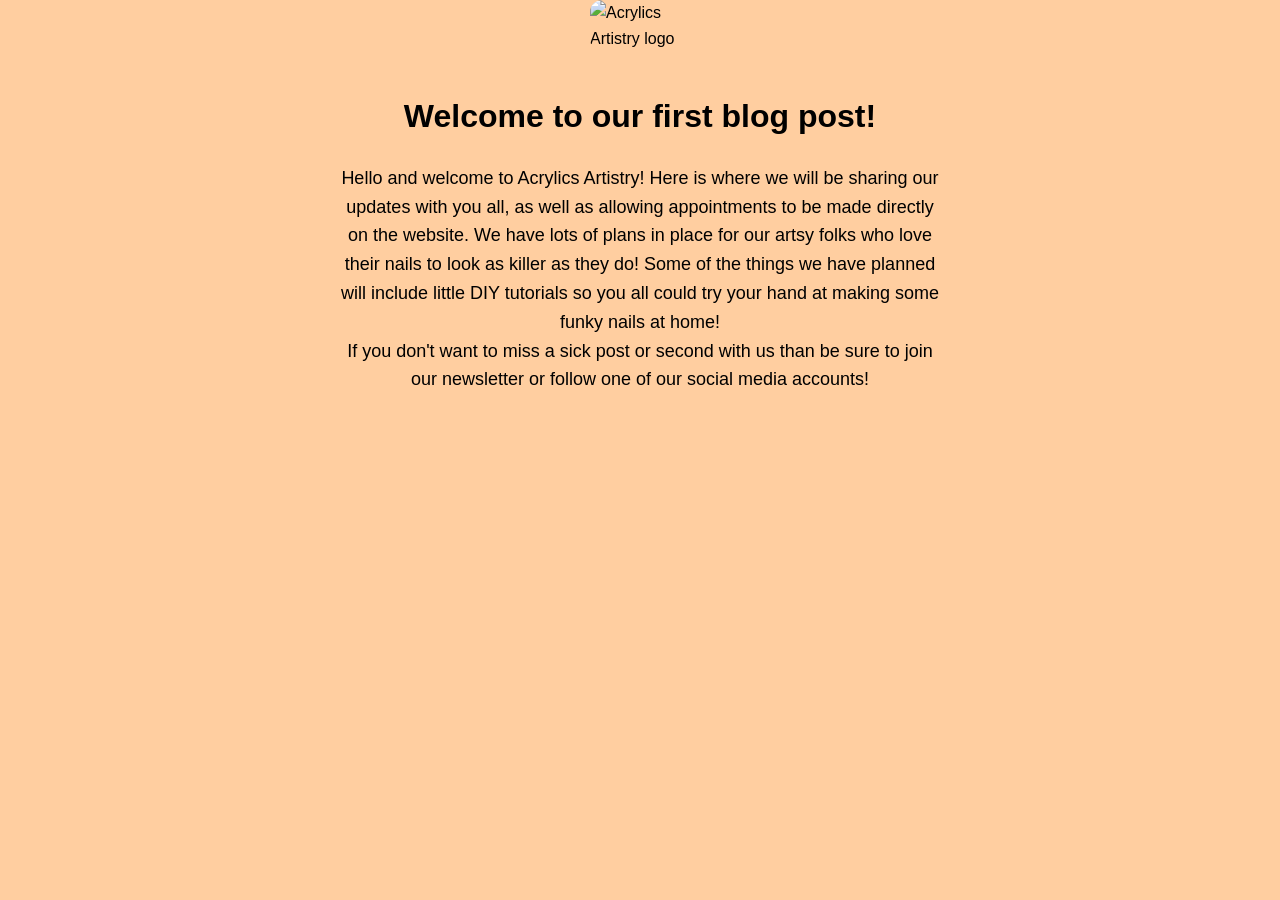
==== blog-1.html @ 87546831 "Add files via upload" ====
<!DOCTYPE html>
<html lang="en">
<head>
 <meta charset="UTF-8">
 <meta name="viewport" content="width=device-width, initialscale=1.0">
 <title>Acrylics Artistry | Love Art, Live Art, Be Art</title>
 <meta name="description" content="Acrylics Artistry is a nail art salon that creates the nails of your dreams! Live your authentic self.No matter the style or vision, we'll bring it to life through your nails!">
 <meta name="keywords" content="nail art, fashion, beauty, nails, custom art">
 <meta name="author" content="Acrylics Artistry">
 <link rel="stylesheet" href="style.css">
</head>
<body>
    <header class="hero">
 <img src="images/acrylics-artistry-logo-transparent.png" alt="Acrylics Artistry logo" class="hero-image">
 </header>
    <h1>Welcome to our first blog post!</h1>
    <p>Hello and welcome to Acrylics Artistry! Here is where we will be sharing our updates with you all, as well as allowing appointments to be made directly on the website. We have lots of plans in place for our artsy folks who love their nails to look as killer as they do! Some of the things we have planned will include little DIY tutorials so you all could try your hand at making some funky nails at home!<br> If you don't want to miss a sick post or second with us than be sure to join our newsletter or follow one of our social media accounts!</p>
    </body>
    </html>
---- style.css ----
/* ===== Global Styles ===== */
body {
 font-family: 'Franklin Gothic Medium', 'Arial Narrow', Arial, sans-serif, sans-serif;
 margin: 0;
 padding: 0;
 background-color: #ffcea0;
 color: #000000;
 line-height: 1.6;
}
/* ===== Header / Hero Section ===== */
h1 {
 text-align: center;
 margin-top: 40px;
 font-size: 32px;
}
p {
 text-align: center;
 max-width: 600px;
 margin: 10px auto;
 font-size: 18px;
}
.hero-image {
 width: 100%;
 max-width: 100px;
 height: auto;
 border-radius: 12px;
 display: block;
 margin: 0 auto;
}
/* ===== Social Icons ===== */
.social-icons {
 text-align: center;
 margin: 20px 0;
}
.social-icons img {
 width: 32px;
 margin: 0 10px;
 transition: transform 0.2s ease-in-out;
}
.social-icons img:hover {
 transform: scale(1.50);
}
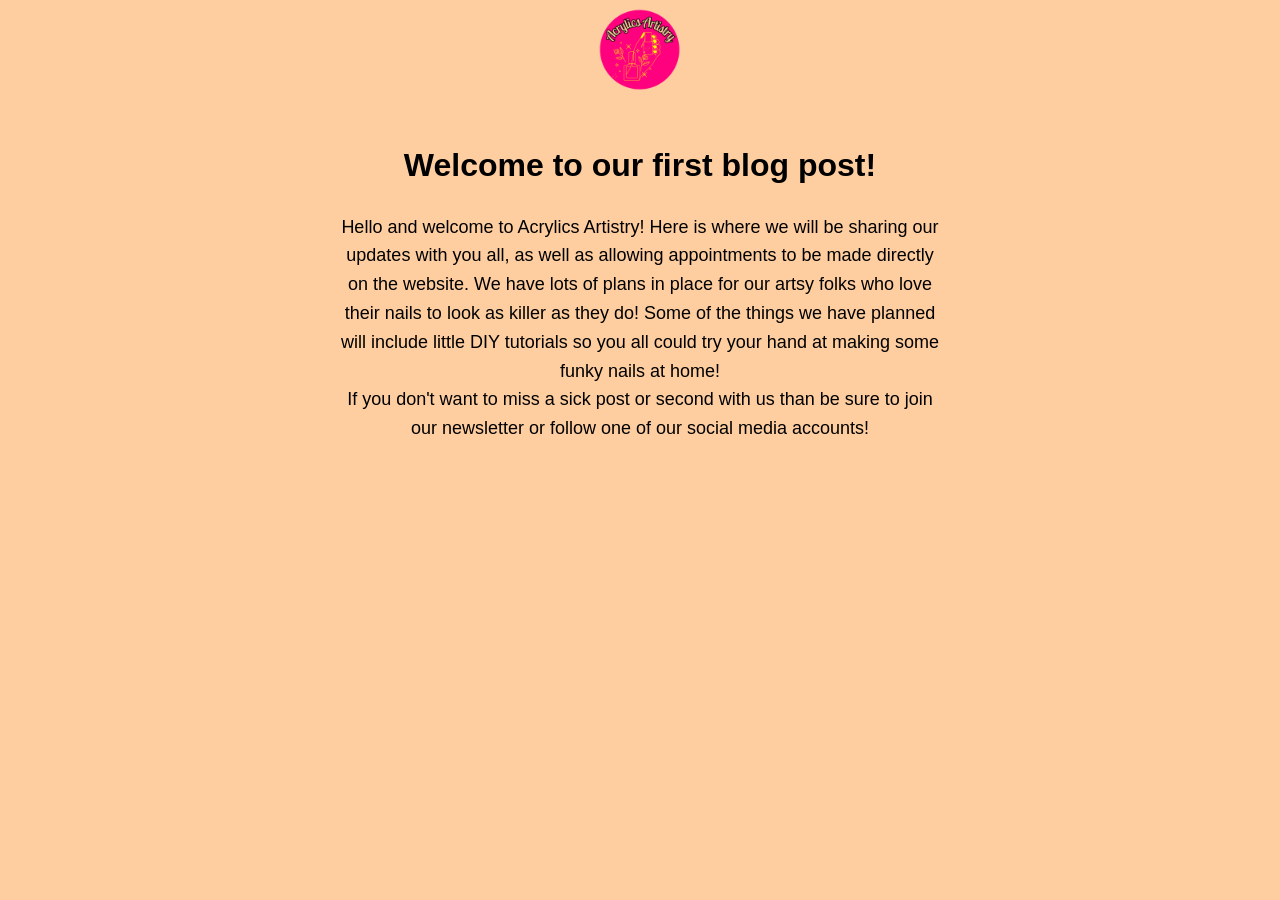
==== commit 1b8c3d0f: "Update blog-1.html" ====
--- a/blog-1.html
+++ b/blog-1.html
@@ -16,4 +16,5 @@
     <h1>Welcome to our first blog post!</h1>
     <p>Hello and welcome to Acrylics Artistry! Here is where we will be sharing our updates with you all, as well as allowing appointments to be made directly on the website. We have lots of plans in place for our artsy folks who love their nails to look as killer as they do! Some of the things we have planned will include little DIY tutorials so you all could try your hand at making some funky nails at home!<br> If you don't want to miss a sick post or second with us than be sure to join our newsletter or follow one of our social media accounts!</p>
     </body>
-    </html>+
+    </html>
